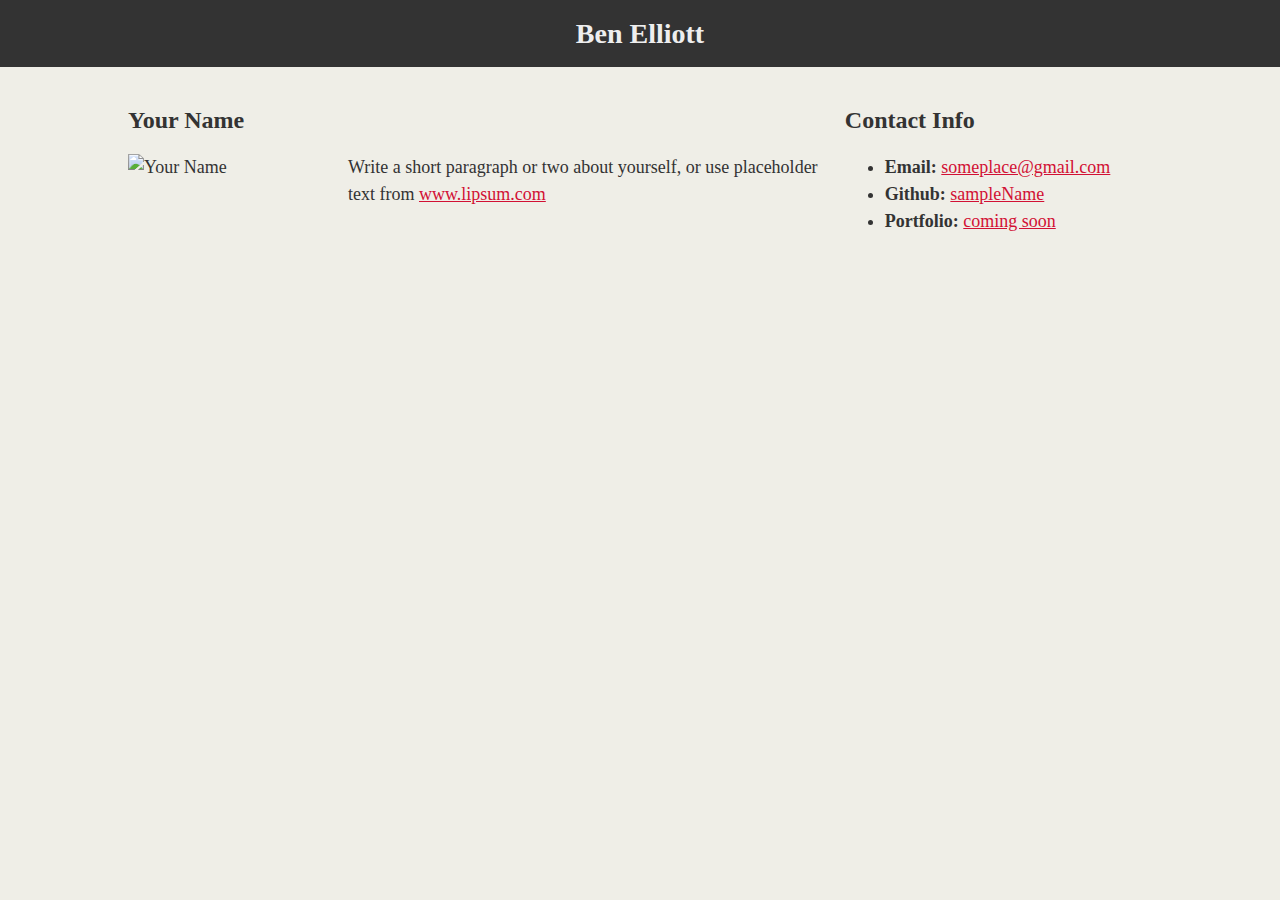
==== index.html @ cd8e59d7 "renamed index.html" ====
<!DOCTYPE html>
<html lang="en-us">

<head>
  <meta charset="UTF-8">
  <title>CSS Stylesheets with Relative Paths</title>

  <!-- This line is money! It points your HTML to the CSS file. -->
  <!-- Notice the "relative" pathway? It matches a file inside our current directory's "assets" folder. Open it to see our style rules. -->
  <link rel="stylesheet" type="text/css" href="css/style.css">

</head>

<body>
  <header>
    <h1>Ben Elliott</h1>
  </header>

  <div class="container">

    <section id="main-bio">

      <h2>Your Name</h2>

      <img id="bio-image" src="https://placehold.it/200x200" alt="Your Name">

      <p>Write a short paragraph or two about yourself, or use placeholder text from <a href="http://www.lipsum.com/">www.lipsum.com</a></p>
    </section>

    <section id="contact-info">
      <h2>Contact Info</h2>
      <ul>
        <li><strong>Email:</strong> <a href="#">someplace@gmail.com</a></li>
        <li><strong>Github:</strong> <a href="#">sampleName</a></li>
        <li><strong>Portfolio:</strong> <a href="#">coming soon</a></li>
      </ul>
    </section>
  </div>

</body>

</html>
---- css/style.css ----
/**
 First External CSS Stylesheet
 **/

/*
Each of these CSS elements is associated with an HTML Element, Class, or ID.
Flip between this CSS file and the HTML to see how things line up.
Experiment with deleting lines of code from the CSS to see how it affects the webpage when you refresh in the browser.
*/

body {
  padding: 0;
  margin: 0;
  font-family: Georgia, "Times New Roman", Times, serif;
  font-size: 18px;
  line-height: 150%;
  color: #333;
  background: #efeee7;
}

header {
  background: #333;
}

h1 {
  padding: 20px 0;
  margin: 0;
  margin-bottom: 20px;
  font-size: 28px;
  color: #eee;
  text-align: center;
}

h2 {
  font-size: 24px;
}

a {
  color: #d21034;
}

.container {
  width: 1024px;
  margin: 0 auto;
}

#main-bio,
#contact-info,
#bio-image {
  float: left;
}

#main-bio {
  width: 70%;
}

#contact-info {
  width: 30%;
}

#bio-image {
  width: 200px;
  height: 200px;
  margin-right: 20px;
}
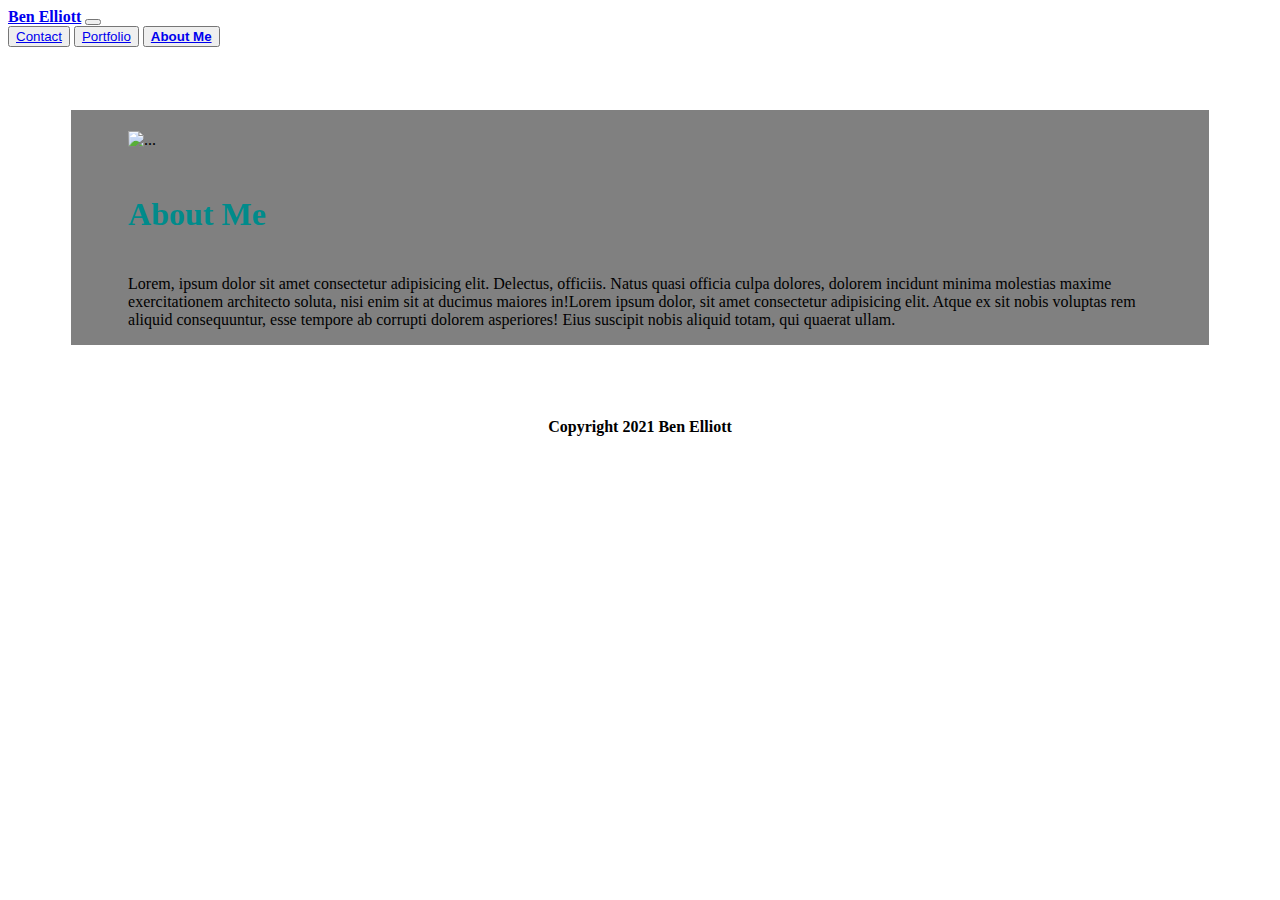
==== commit 3d1fce43: "CSS changes" ====
--- a/index.html
+++ b/index.html
@@ -1,42 +1,43 @@
 <!DOCTYPE html>
-<html lang="en-us">
-
+<html lang="en">
 <head>
-  <meta charset="UTF-8">
-  <title>CSS Stylesheets with Relative Paths</title>
-
-  <!-- This line is money! It points your HTML to the CSS file. -->
-  <!-- Notice the "relative" pathway? It matches a file inside our current directory's "assets" folder. Open it to see our style rules. -->
-  <link rel="stylesheet" type="text/css" href="css/style.css">
-
+    <meta charset="UTF-8">
+    <meta name="viewport" content="width=device-width, initial-scale=1.0">
+    <title>Document</title>
+    <link href="https://cdn.jsdelivr.net/npm/bootstrap@5.0.0-beta1/dist/css/bootstrap.min.css" rel="stylesheet" integrity="sha384-giJF6kkoqNQ00vy+HMDP7azOuL0xtbfIcaT9wjKHr8RbDVddVHyTfAAsrekwKmP1" crossorigin="anonymous">
+    <link rel="stylesheet" type="text/css" href="./Assets/style.css">
 </head>
-
 <body>
-  <header>
-    <h1>Ben Elliott</h1>
-  </header>
-
-  <div class="container">
-
-    <section id="main-bio">
-
-      <h2>Your Name</h2>
-
-      <img id="bio-image" src="https://placehold.it/200x200" alt="Your Name">
-
-      <p>Write a short paragraph or two about yourself, or use placeholder text from <a href="http://www.lipsum.com/">www.lipsum.com</a></p>
+    <nav class="navbar navbar-expand-lg navbar-light bg-light">
+        <nav class="container-fluid">
+            <a class="navbar-brand" href="index.html">Ben Elliott</a>
+            <button class="navbar-toggler" type="button" data-bs-toggle="collapse" data-bs-target="#navbarSupportedContent" aria-controls="navbarSupportedContent" aria-expanded="false" aria-label="Toggle navigation">
+                <span class="navbar-toggler-icon"></span>
+            </button>
+            <nav class="d-flex flex-row-reverse bd-highlight">
+                <button type="button" class="btn btn-light"><a href="contact.html">Contact</a></button>
+                <button type="button" class="btn btn-light"><a href="portfolio.html">Portfolio</a></button>
+                <button type="button" class="btn btn-light"><a href="index.html"><strong>About Me</strong></a></button>
+            </nav>
+        </nav>
+    </nav>
+    <section class="container-fluid" style="margin:5%">
+        <section class="col-6 coloured">
+            <row class="row" style="margin:5%">
+                <section class="col-4" style="margin-top:2%">
+                    <img src="./Assets/AboutMe.jpg" class="img-thumbnail" alt="...">
+                </section>
+                <section class="col-8" style="margin-top:2%">
+                    <row class="row">
+                        <h2>About Me</h2>
+                    </row>
+                    <row class="row">
+                        <p>Lorem, ipsum dolor sit amet consectetur adipisicing elit. Delectus, officiis. Natus quasi officia culpa dolores, dolorem incidunt minima molestias maxime exercitationem architecto soluta, nisi enim sit at ducimus maiores in!Lorem ipsum dolor, sit amet consectetur adipisicing elit. Atque ex sit nobis voluptas rem aliquid consequuntur, esse tempore ab corrupti dolorem asperiores! Eius suscipit nobis aliquid totam, qui quaerat ullam.</p>
+                    </row>
+                </section> 
+            </row>      
+        </section>
     </section>
-
-    <section id="contact-info">
-      <h2>Contact Info</h2>
-      <ul>
-        <li><strong>Email:</strong> <a href="#">someplace@gmail.com</a></li>
-        <li><strong>Github:</strong> <a href="#">sampleName</a></li>
-        <li><strong>Portfolio:</strong> <a href="#">coming soon</a></li>
-      </ul>
-    </section>
-  </div>
-
+    <footer class="footer">Copyright 2021 Ben Elliott</footer>
 </body>
-
-</html>
+</html>--- a/Assets/style.css
+++ b/Assets/style.css
@@ -0,0 +1,62 @@
+/* sets global background image */
+body {
+    background-image: url('https://image.freepik.com/free-vector/colorful-gradient-background-with-bokeh-effect_23-2148358216.jpg');
+    background-repeat: no-repeat;
+    background-attachment: fixed;
+    background-size: cover;
+}
+
+/* colours h2 tags */
+h2{text-align: center;
+    font-size: xx-large;    
+    color: darkcyan;
+}
+
+/* colours corresponding divs */
+.coloured{
+    border:2px transparent black;
+    background-color:gray;
+}
+
+/* wraps rows */
+.row {
+    display: flex;
+    flex-wrap: wrap;
+}
+
+/* sets spacing for cards */
+.card{
+    flex: 25%;
+    margin-bottom: 3%;
+    margin-right: 0.5%;
+}
+
+/* control card reflexiveness */
+@media screen and (max-width: 600px) {
+    .row {
+      flex-direction: column;
+    }
+}
+@media screen and (max-width: 992px) {
+    .column {
+      flex: 50%;
+    }
+}
+
+/* sets card text color */
+.card-text{
+    color:white;
+}
+
+/* sets 'Ben Elliott' to bold */
+.navbar-brand{
+    font-weight: bold;
+}
+
+
+/*  styles footer*/
+footer{
+    text-align: center;
+    font-weight: bold;
+    padding:10px
+}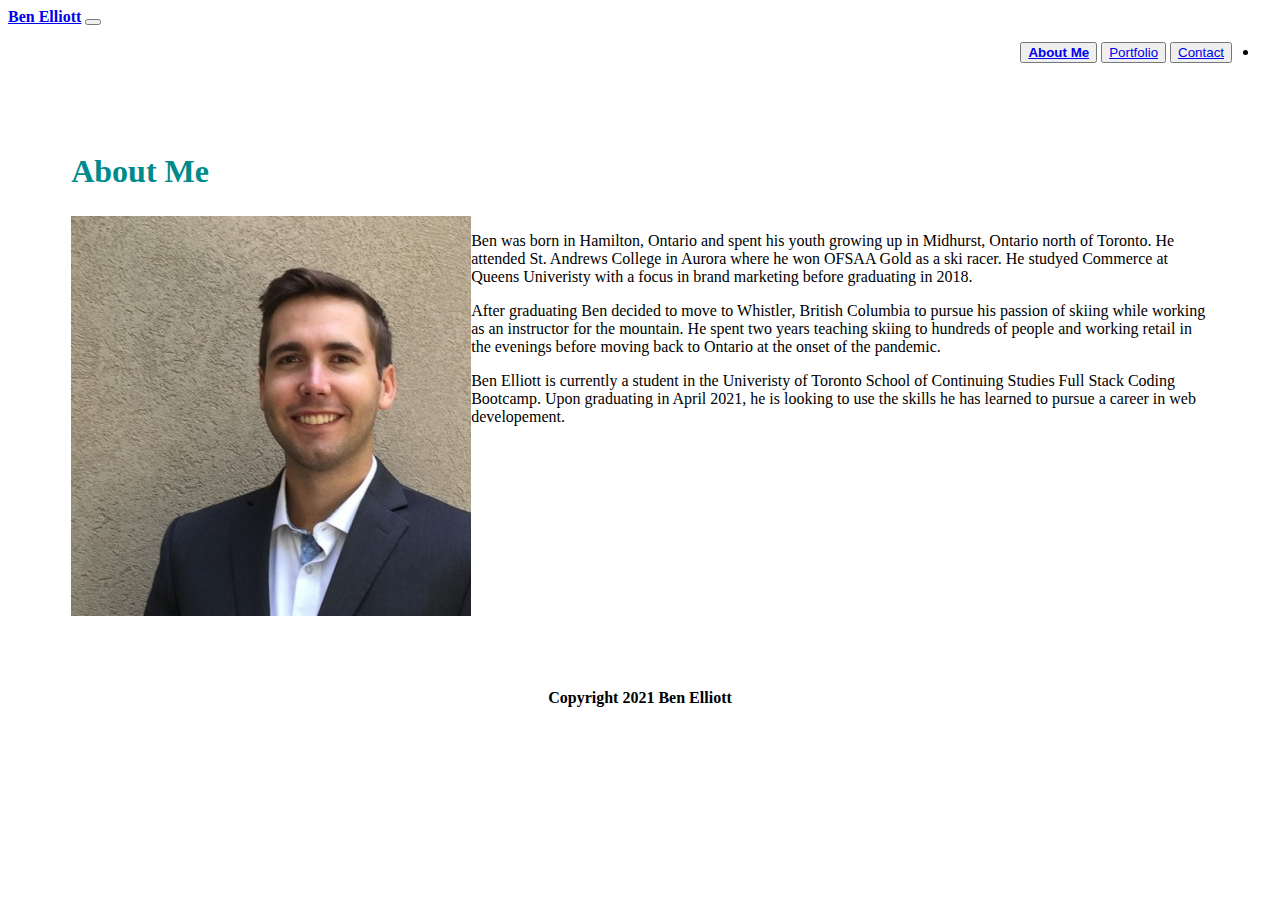
==== commit 3c2b7308: "changed navbar and about me page" ====
--- a/index.html
+++ b/index.html
@@ -8,36 +8,46 @@
     <link rel="stylesheet" type="text/css" href="./Assets/style.css">
 </head>
 <body>
-    <nav class="navbar navbar-expand-lg navbar-light bg-light">
-        <nav class="container-fluid">
+    <nav class="navbar navbar-expand-md navbar-light" style="background-color:white">
+        <div class="container-fluid">
             <a class="navbar-brand" href="index.html">Ben Elliott</a>
-            <button class="navbar-toggler" type="button" data-bs-toggle="collapse" data-bs-target="#navbarSupportedContent" aria-controls="navbarSupportedContent" aria-expanded="false" aria-label="Toggle navigation">
+            <button class="navbar-toggler" type="button" data-bs-toggle="collapse" data-bs-target="#navbarNav"
+                aria-controls="navbarToggleExternalContent" aria-expanded="false"
+                aria-label="Toggle navigation">
                 <span class="navbar-toggler-icon"></span>
             </button>
-            <nav class="d-flex flex-row-reverse bd-highlight">
-                <button type="button" class="btn btn-light"><a href="contact.html">Contact</a></button>
-                <button type="button" class="btn btn-light"><a href="portfolio.html">Portfolio</a></button>
-                <button type="button" class="btn btn-light"><a href="index.html"><strong>About Me</strong></a></button>
-            </nav>
-        </nav>
+            <div class="collapse navbar-collapse" id="navbarNav" dir="rtl">
+                <ul class="navbar-nav">
+                    <li class="nav-item">
+                        <button type="button" class="btn btn-light"><a href="contact.html">Contact</a></button>
+                        <button type="button" class="btn btn-light"><a href="portfolio.html">Portfolio</a></button>
+                        <button type="button" class="btn btn-light"><a href="index.html"><strong>About Me</strong></a></button>
+                    </li>
+                </ul>
+            </div>
+        </div>
     </nav>
-    <section class="container-fluid" style="margin:5%">
-        <section class="col-6 coloured">
-            <row class="row" style="margin:5%">
-                <section class="col-4" style="margin-top:2%">
-                    <img src="./Assets/AboutMe.jpg" class="img-thumbnail" alt="...">
+    <section class="container-fluid">
+        <section class="align-self-right" style="background-color: white;border-radius: 15px;margin:5%">
+            <row class="row">
+                <h2>About Me</h2>
+                <section class="col-12">
+                    <img src="./Assets/AboutMe.jpg" class="rounded img-thumbnail" alt="Headshot" style="float: left;">
+                    <p>
+                        Ben was born in Hamilton, Ontario and spent his youth growing up in Midhurst, Ontario north of Toronto. He attended St. Andrews College in Aurora where he won OFSAA Gold as a ski racer. He studyed Commerce at Queens Univeristy with a focus in brand marketing before graduating in 2018. 
+                    </p>
+                    <p>
+                        After graduating Ben decided to move to Whistler, British Columbia to pursue his passion of skiing while working as an instructor for the mountain. He spent two years teaching skiing to hundreds of people and working retail in the evenings before moving back to Ontario at the onset of the pandemic. 
+                    </p>
+                    <p>
+                        Ben Elliott is currently a student in the Univeristy of Toronto School of Continuing Studies Full Stack Coding Bootcamp. Upon graduating in April 2021, he is looking to use the skills he has learned to pursue a career in web developement. 
+                    </p>
+                    
                 </section>
-                <section class="col-8" style="margin-top:2%">
-                    <row class="row">
-                        <h2>About Me</h2>
-                    </row>
-                    <row class="row">
-                        <p>Lorem, ipsum dolor sit amet consectetur adipisicing elit. Delectus, officiis. Natus quasi officia culpa dolores, dolorem incidunt minima molestias maxime exercitationem architecto soluta, nisi enim sit at ducimus maiores in!Lorem ipsum dolor, sit amet consectetur adipisicing elit. Atque ex sit nobis voluptas rem aliquid consequuntur, esse tempore ab corrupti dolorem asperiores! Eius suscipit nobis aliquid totam, qui quaerat ullam.</p>
-                    </row>
-                </section> 
             </row>      
         </section>
     </section>
     <footer class="footer">Copyright 2021 Ben Elliott</footer>
+    <script src="https://cdn.jsdelivr.net/npm/bootstrap@5.0.0-beta2/dist/js/bootstrap.bundle.min.js" integrity="sha384-b5kHyXgcpbZJO/tY9Ul7kGkf1S0CWuKcCD38l8YkeH8z8QjE0GmW1gYU5S9FOnJ0" crossorigin="anonymous"></script>
 </body>
 </html>--- a/Assets/style.css
+++ b/Assets/style.css
@@ -10,12 +10,6 @@
 h2{text-align: center;
     font-size: xx-large;    
     color: darkcyan;
-}
-
-/* colours corresponding divs */
-.coloured{
-    border:2px transparent black;
-    background-color:gray;
 }
 
 /* wraps rows */
@@ -43,10 +37,6 @@
     }
 }
 
-/* sets card text color */
-.card-text{
-    color:white;
-}
 
 /* sets 'Ben Elliott' to bold */
 .navbar-brand{
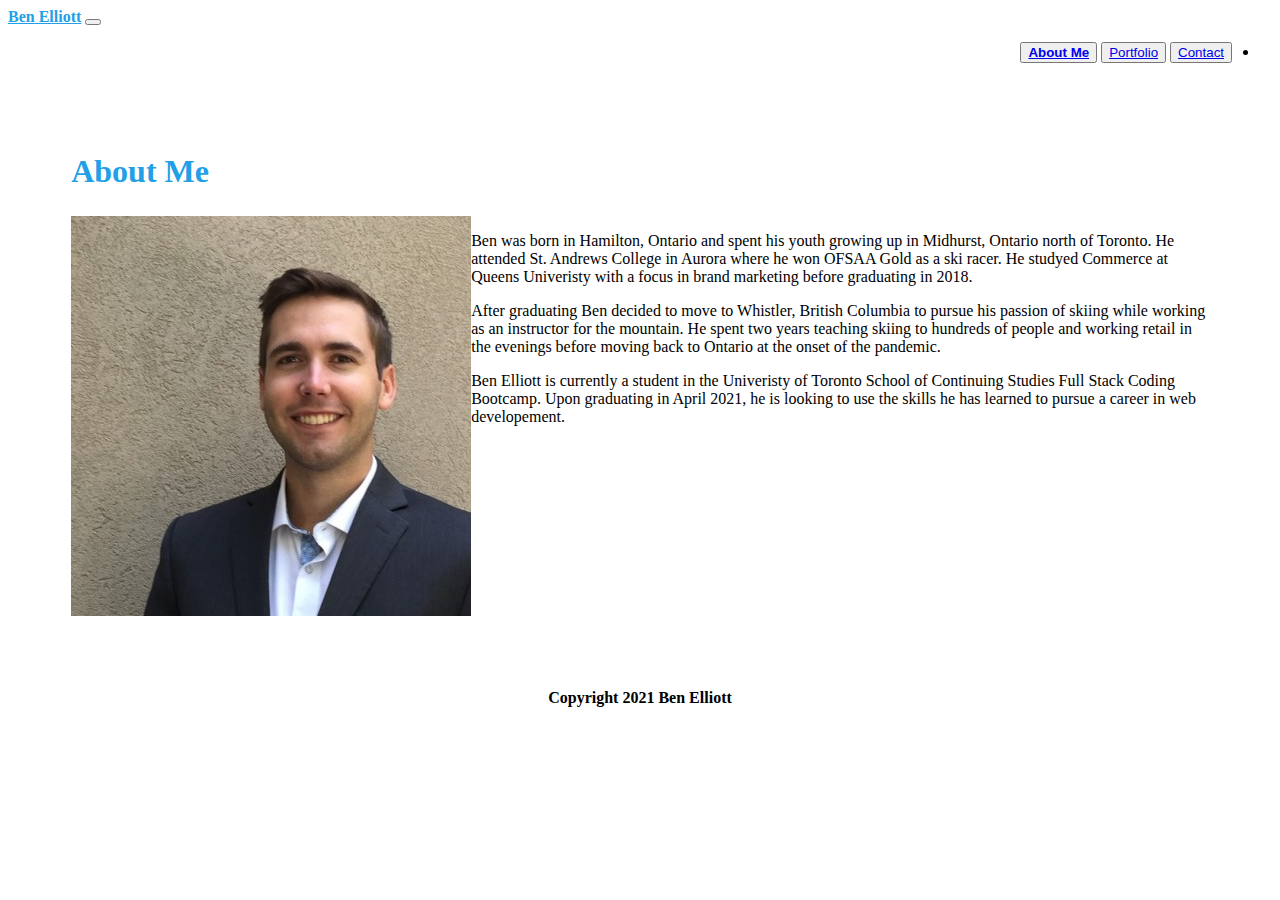
==== commit bb0b1cc5: "standardized colours" ====
--- a/index.html
+++ b/index.html
@@ -10,7 +10,7 @@
 <body>
     <nav class="navbar navbar-expand-md navbar-light" style="background-color:white">
         <div class="container-fluid">
-            <a class="navbar-brand" href="index.html">Ben Elliott</a>
+            <a class="navbar-brand" href="index.html" style="color: #239fe7;">Ben Elliott</a>
             <button class="navbar-toggler" type="button" data-bs-toggle="collapse" data-bs-target="#navbarNav"
                 aria-controls="navbarToggleExternalContent" aria-expanded="false"
                 aria-label="Toggle navigation">
--- a/Assets/style.css
+++ b/Assets/style.css
@@ -9,7 +9,7 @@
 /* colours h2 tags */
 h2{text-align: center;
     font-size: xx-large;    
-    color: darkcyan;
+    color:#239fe7;
 }
 
 /* wraps rows */
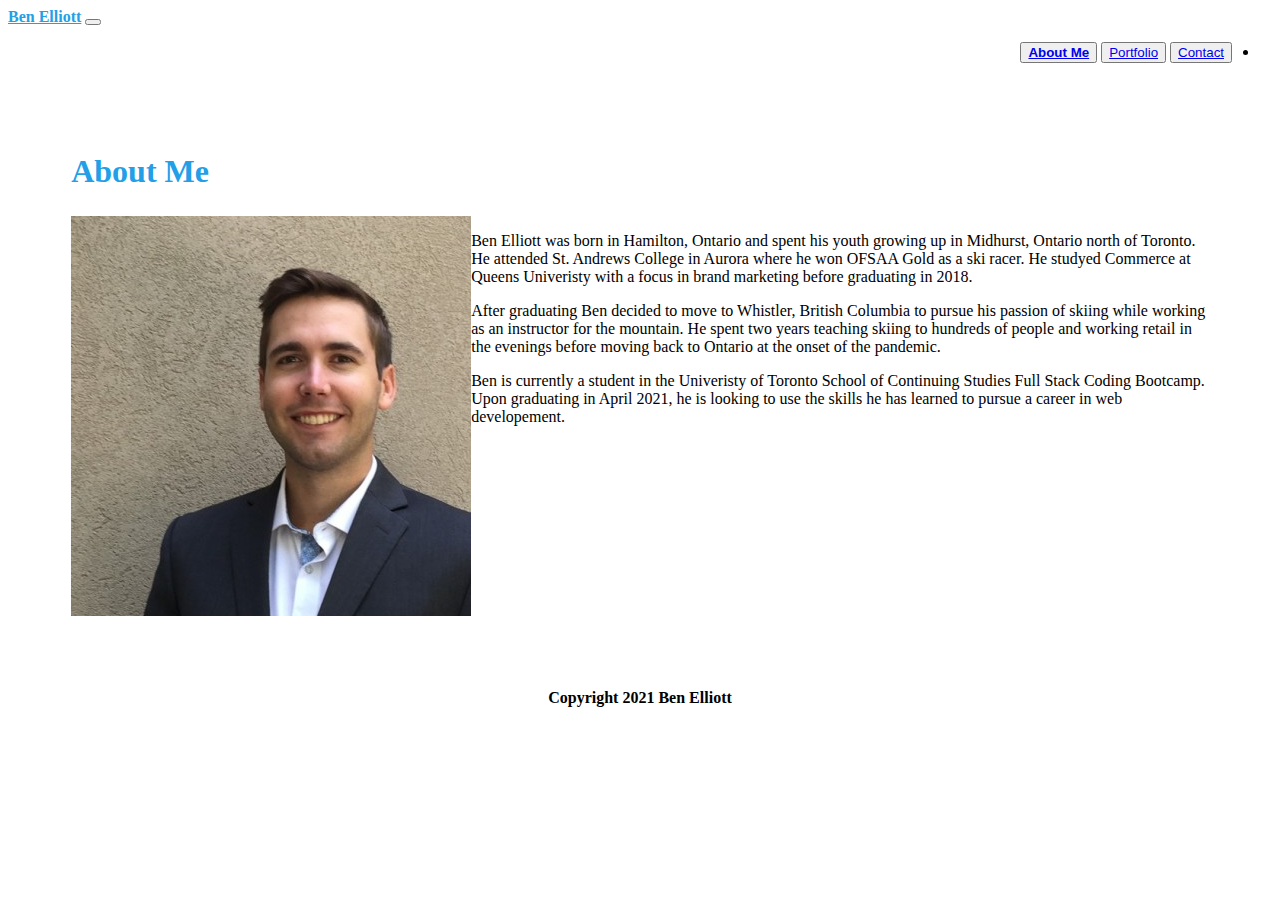
==== commit 191aeca6: "READme updates" ====
--- a/index.html
+++ b/index.html
@@ -34,13 +34,13 @@
                 <section class="col-12">
                     <img src="./Assets/AboutMe.jpg" class="rounded img-thumbnail" alt="Headshot" style="float: left;">
                     <p>
-                        Ben was born in Hamilton, Ontario and spent his youth growing up in Midhurst, Ontario north of Toronto. He attended St. Andrews College in Aurora where he won OFSAA Gold as a ski racer. He studyed Commerce at Queens Univeristy with a focus in brand marketing before graduating in 2018. 
+                        Ben Elliott was born in Hamilton, Ontario and spent his youth growing up in Midhurst, Ontario north of Toronto. He attended St. Andrews College in Aurora where he won OFSAA Gold as a ski racer. He studyed Commerce at Queens Univeristy with a focus in brand marketing before graduating in 2018. 
                     </p>
                     <p>
                         After graduating Ben decided to move to Whistler, British Columbia to pursue his passion of skiing while working as an instructor for the mountain. He spent two years teaching skiing to hundreds of people and working retail in the evenings before moving back to Ontario at the onset of the pandemic. 
                     </p>
                     <p>
-                        Ben Elliott is currently a student in the Univeristy of Toronto School of Continuing Studies Full Stack Coding Bootcamp. Upon graduating in April 2021, he is looking to use the skills he has learned to pursue a career in web developement. 
+                        Ben is currently a student in the Univeristy of Toronto School of Continuing Studies Full Stack Coding Bootcamp. Upon graduating in April 2021, he is looking to use the skills he has learned to pursue a career in web developement. 
                     </p>
                     
                 </section>
